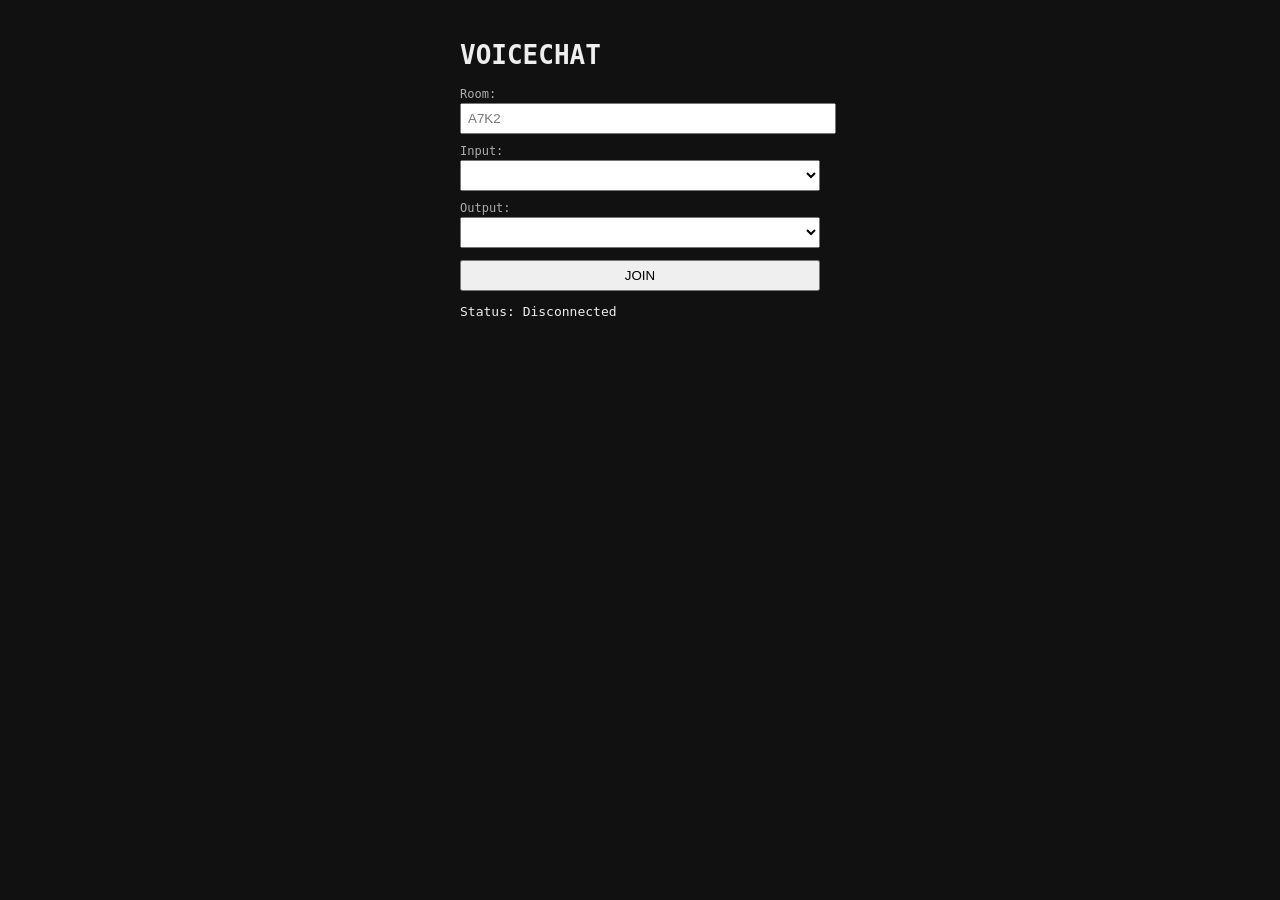
==== index.html @ 3ad452db "Initial" ====
<!doctype html>
<html lang="en">
<head>
<meta charset="utf-8" />
<title>VOICECHAT</title>
<meta name="viewport" content="width=device-width, initial-scale=1" />
<link rel="stylesheet" href="style.css" />
</head>
<body>
  <h1>VOICECHAT</h1>

  <label>Room:</label>
  <input id="room" maxlength="4" placeholder="A7K2" />

  <label>Input:</label>
  <select id="inputSel"></select>

  <label>Output:</label>
  <select id="outputSel"></select>

  <button id="joinBtn">JOIN</button>
  <button id="leaveBtn" style="display:none">LEAVE</button>

  <p id="usersLine" style="display:none">Users: <span id="userCount">1</span></p>
  <p>Status: <span id="status">Disconnected</span></p>
  <script type="module" src="app.js"></script>

</body>
</html>
---- style.css ----
body { font-family: monospace; background:#111; color:#eee; max-width:360px; margin:40px auto; padding:0 12px; }
label { display:block; margin-top:10px; font-size:12px; opacity:.7; }
input, select, button { width:100%; padding:6px; margin-top:2px; }
button { margin-top:12px; cursor:pointer; }
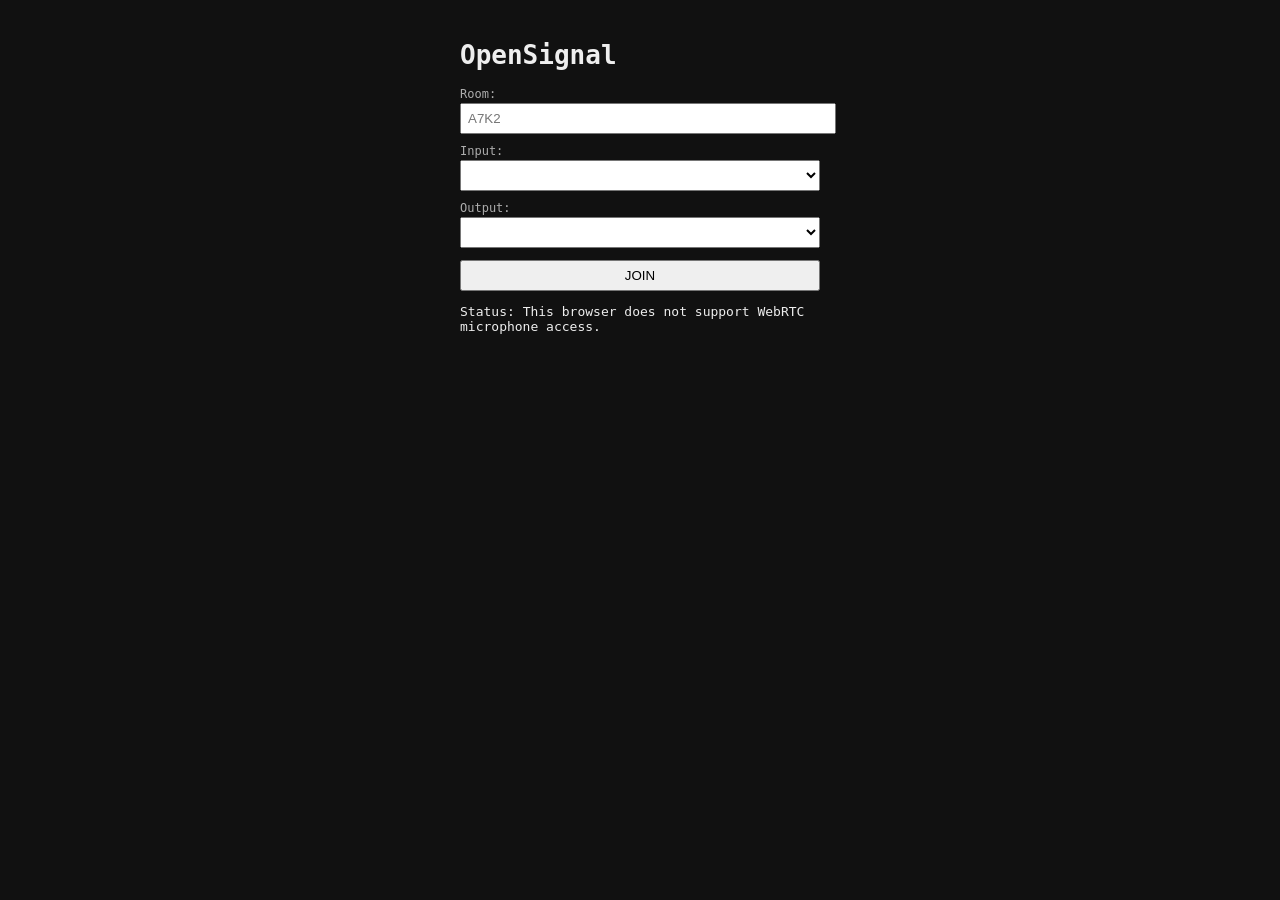
==== commit d11076ee: "Update" ====
--- a/index.html
+++ b/index.html
@@ -2,12 +2,12 @@
 <html lang="en">
 <head>
 <meta charset="utf-8" />
-<title>VOICECHAT</title>
+<title>OpenSignal</title>
 <meta name="viewport" content="width=device-width, initial-scale=1" />
 <link rel="stylesheet" href="style.css" />
 </head>
 <body>
-  <h1>VOICECHAT</h1>
+  <h1>OpenSignal</h1>
 
   <label>Room:</label>
   <input id="room" maxlength="4" placeholder="A7K2" />
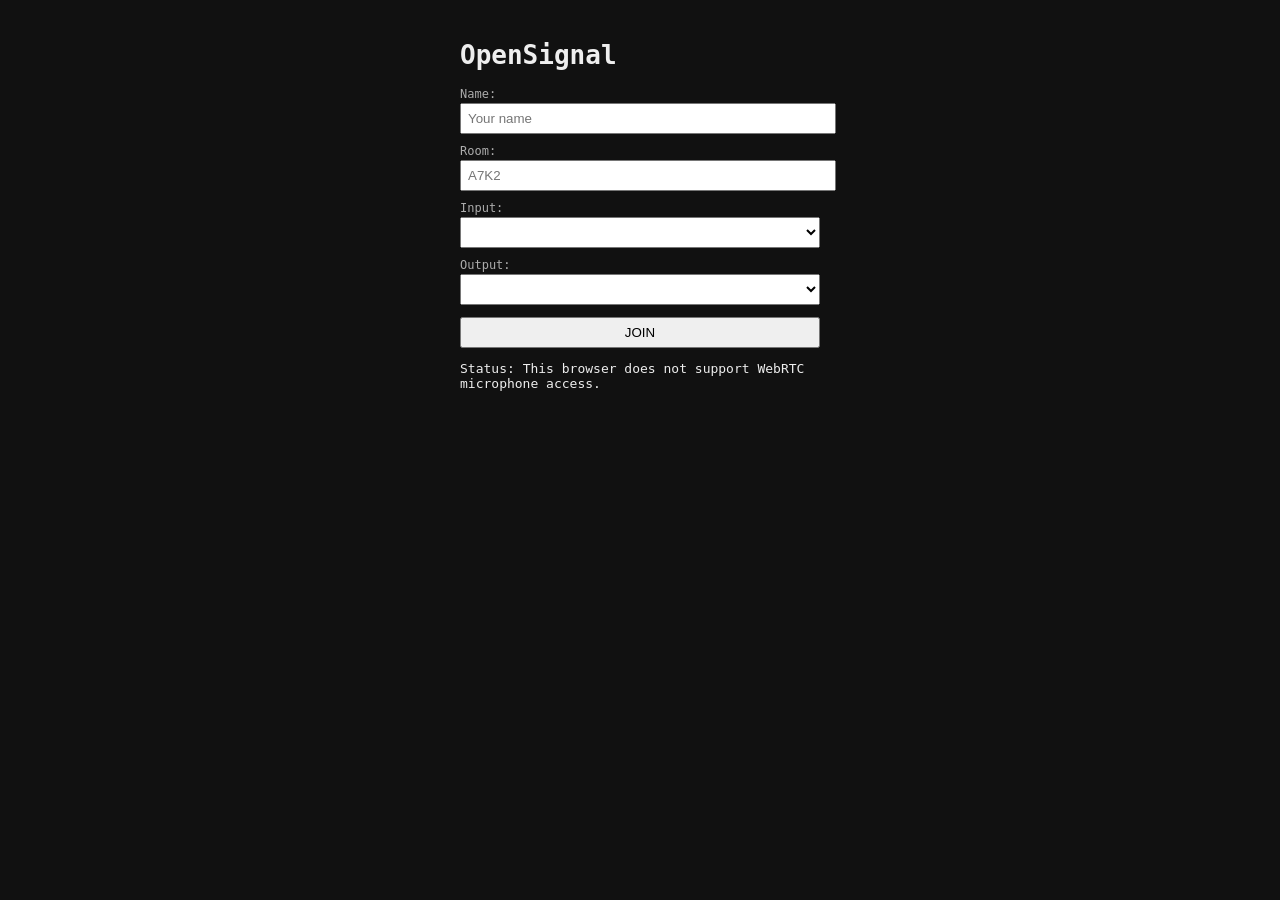
==== commit cc60dcc7: "Update" ====
--- a/index.html
+++ b/index.html
@@ -8,6 +8,9 @@
 </head>
 <body>
   <h1>OpenSignal</h1>
+
+  <label>Name:</label>
+  <input id="name" maxlength="24" placeholder="Your name" autocomplete="name" />
 
   <label>Room:</label>
   <input id="room" maxlength="4" placeholder="A7K2" />
@@ -21,7 +24,10 @@
   <button id="joinBtn">JOIN</button>
   <button id="leaveBtn" style="display:none">LEAVE</button>
 
-  <p id="usersLine" style="display:none">Users: <span id="userCount">1</span></p>
+  <div id="usersLine" hidden>
+    <p>Users: <span id="userCount">1</span></p>
+    <ul id="participants"></ul>
+  </div>
   <p>Status: <span id="status">Disconnected</span></p>
   <script type="module" src="app.js"></script>
 
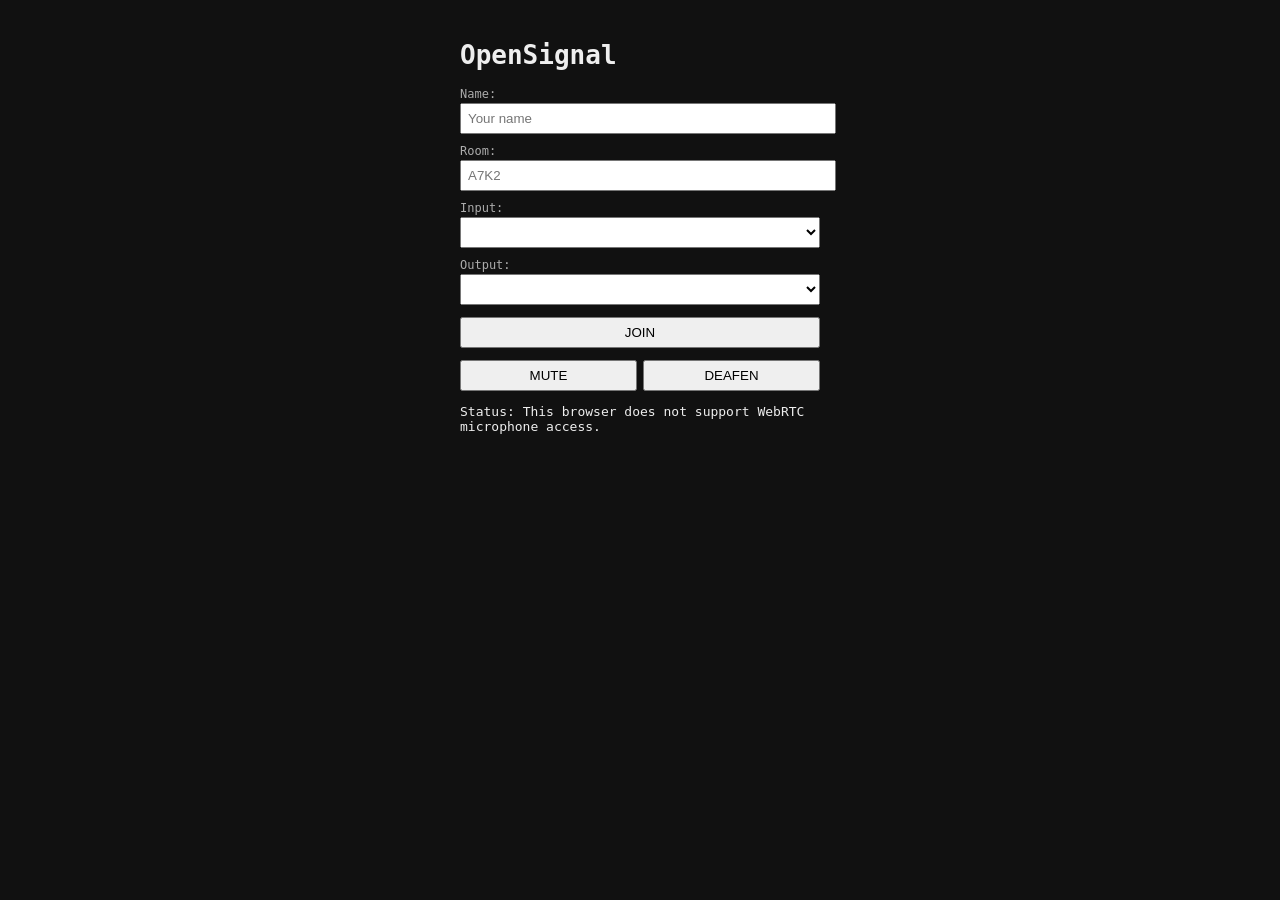
==== commit 27301ffa: "Update" ====
--- a/index.html
+++ b/index.html
@@ -23,10 +23,14 @@
 
   <button id="joinBtn">JOIN</button>
   <button id="leaveBtn" style="display:none">LEAVE</button>
+  <div id="selfControls" hidden>
+    <button id="muteBtn" type="button">MUTE</button>
+    <button id="deafenBtn" type="button">DEAFEN</button>
+  </div>
 
   <div id="usersLine" hidden>
     <p>Users: <span id="userCount">1</span></p>
-    <ul id="participants"></ul>
+    <div id="participants"></div>
   </div>
   <p>Status: <span id="status">Disconnected</span></p>
   <script type="module" src="app.js"></script>
--- a/style.css
+++ b/style.css
@@ -2,3 +2,9 @@
 label { display:block; margin-top:10px; font-size:12px; opacity:.7; }
 input, select, button { width:100%; padding:6px; margin-top:2px; }
 button { margin-top:12px; cursor:pointer; }
+#selfControls { display:flex; gap:6px; }
+#selfControls button { flex:1; }
+#participants { margin-top:6px; }
+.participant { display:flex; align-items:center; gap:8px; margin:5px 0; }
+.participant-name { flex:1; overflow:hidden; text-overflow:ellipsis; }
+.participant-volume { width:90px; }
